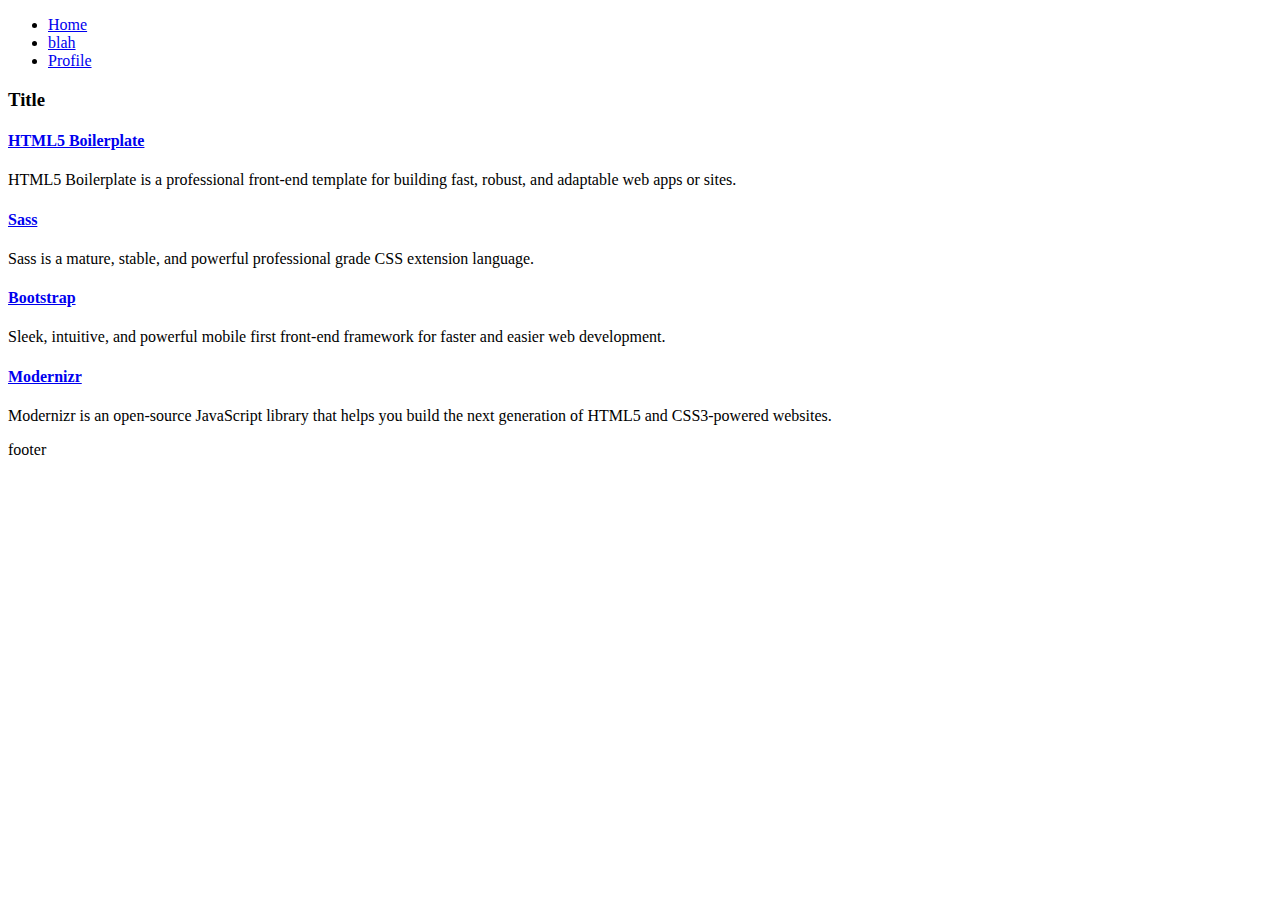
==== templates/index.html @ f4e63a5e "basic html bootstrap jquery template" ====
<!doctype html>
<html class="no-js" lang="">

<head>
    <meta charset="utf-8">
    <title>title</title>
    <meta name="description" content="">
    <meta name="viewport" content="width=device-width, initial-scale=1">
    <link href="https://maxcdn.bootstrapcdn.com/bootstrap/3.3.5/css/bootstrap.min.css" rel="stylesheet" integrity="sha256-MfvZlkHCEqatNoGiOXveE8FIwMzZg4W85qfrfIFBfYc= sha512-dTfge/zgoMYpP7QbHy4gWMEGsbsdZeCXz7irItjcC3sPUFtf0kuFbDz/ixG7ArTxmDjLXDmezHubeNikyKGVyQ==" crossorigin="anonymous">
    <link rel="stylesheet" href="styles/main.css">
    <style>

    </style>
</head>

<body>
    <template id="post">
    </template>
    <div class="container">
        <div class="header">
            <ul class="nav nav-pills pull-right">
                <li class="active"><a href="#">Home</a></li>
                <li><a href="#">blah</a></li>
                <li><a href="#">Profile</a></li>
            </ul>
            <h3 class="text-muted">Title</h3>
        </div>
        <!-- <div class="jumbotron">
        <h1>'Allo, 'Allo!</h1>
        <p class="lead">Always a pleasure scaffolding your apps.</p>
        <p><a class="btn btn-lg btn-success" href="#">Splendid! <span class="glyphicon glyphicon-ok"></span></a></p>
      </div> -->
        <div class="row marketing">
            <div class="col-lg-6">
                <h4><a href="https://html5boilerplate.com/">HTML5 Boilerplate</a></h4>
                <p>HTML5 Boilerplate is a professional front-end template for building fast, robust, and adaptable web apps or sites.</p>
                <h4><a href="http://libsass.org/">Sass</a></h4>
                <p>Sass is a mature, stable, and powerful professional grade CSS extension language.</p>
                <h4><a href="http://getbootstrap.com/">Bootstrap</a></h4>
                <p>Sleek, intuitive, and powerful mobile first front-end framework for faster and easier web development.</p>
                <h4><a href="http://modernizr.com/">Modernizr</a></h4>
                <p>Modernizr is an open-source JavaScript library that helps you build the next generation of HTML5 and CSS3-powered websites.</p>
            </div>
        </div>
        <div class="footer">
            <p><span class="glyphicon glyphicon-heart"></span> footer</p>
        </div>
    </div>

    <script src="https://code.jquery.com/jquery-2.1.4.min.js"></script>
    <script src="https://maxcdn.bootstrapcdn.com/bootstrap/3.3.5/js/bootstrap.min.js"></script>
    <script src="scripts/main.js"></script>
    <script>
    // App.initialize();
    </script>
</body>

</html>
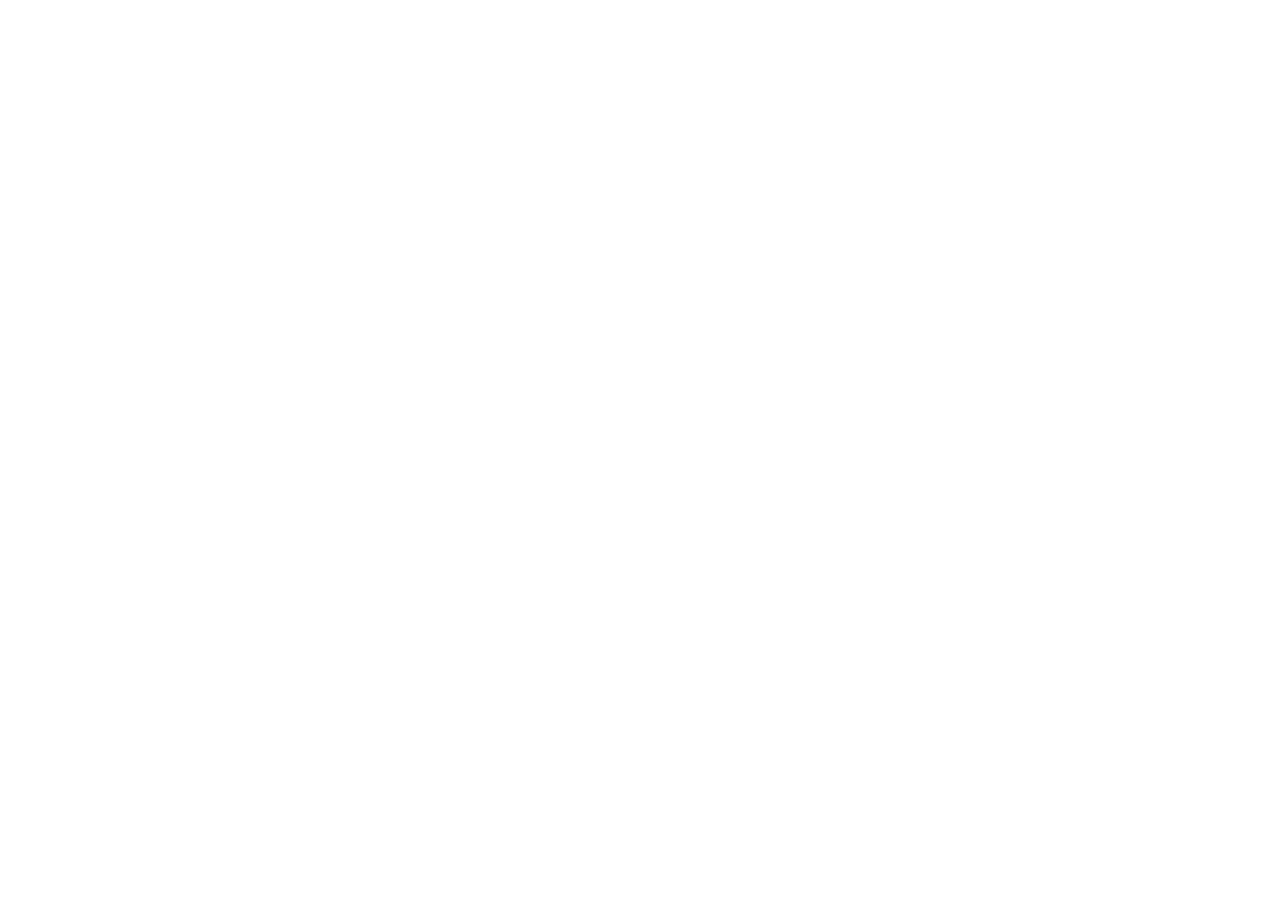
==== commit d5f0beed: "added more scaffolding" ====
--- a/templates/index.html
+++ b/templates/index.html
@@ -14,45 +14,59 @@
 </head>
 
 <body>
-    <template id="post">
-    </template>
-    <div class="container">
-        <div class="header">
-            <ul class="nav nav-pills pull-right">
-                <li class="active"><a href="#">Home</a></li>
-                <li><a href="#">blah</a></li>
-                <li><a href="#">Profile</a></li>
-            </ul>
-            <h3 class="text-muted">Title</h3>
+    <template id="item">
+        <div class="item">
+            <h3> <%-heading %> </h3>
+            <p>
+                <%- description %>
+            </p>
         </div>
-        <!-- <div class="jumbotron">
-        <h1>'Allo, 'Allo!</h1>
-        <p class="lead">Always a pleasure scaffolding your apps.</p>
-        <p><a class="btn btn-lg btn-success" href="#">Splendid! <span class="glyphicon glyphicon-ok"></span></a></p>
-      </div> -->
-        <div class="row marketing">
-            <div class="col-lg-6">
-                <h4><a href="https://html5boilerplate.com/">HTML5 Boilerplate</a></h4>
-                <p>HTML5 Boilerplate is a professional front-end template for building fast, robust, and adaptable web apps or sites.</p>
-                <h4><a href="http://libsass.org/">Sass</a></h4>
-                <p>Sass is a mature, stable, and powerful professional grade CSS extension language.</p>
-                <h4><a href="http://getbootstrap.com/">Bootstrap</a></h4>
-                <p>Sleek, intuitive, and powerful mobile first front-end framework for faster and easier web development.</p>
-                <h4><a href="http://modernizr.com/">Modernizr</a></h4>
-                <p>Modernizr is an open-source JavaScript library that helps you build the next generation of HTML5 and CSS3-powered websites.</p>
+        </temlate>
+        <div class="container">
+            <div class="header">
+                <ul class="nav nav-pills pull-right">
+                    <li class="active"><a href="#">Home</a></li>
+                    <li><a href="#">blah</a></li>
+                    <li><a href="#">Profile</a></li>
+                </ul>
+                <h3 class="text-muted">Title</h3>
+            </div>
+            <div class="container">
+                <div class="header">
+                    <ul class="nav nav-pills pull-right">
+                        <li class="active"><a href="#">Home</a></li>
+                        <li><a href="#about">About</a></li>
+                        <li><a href="#contact">Contact</a></li>
+                    </ul>
+                    <h3 class="text-muted">scaffold</h3>
+                </div>
+                <div class="items">
+                    <div class="item">
+                        <h3>'Allo, 'Allo!</h3>
+                        <p>Always a pleasure scaffolding your apps.</p>
+                    </div>
+                </div>
+                <div class="footer">
+                    <p><span class="glyphicon glyphicon-heart"></span> from the Yeoman team</p>
+                </div>
             </div>
         </div>
-        <div class="footer">
-            <p><span class="glyphicon glyphicon-heart"></span> footer</p>
-        </div>
-    </div>
+        <script src="https://code.jquery.com/jquery-2.1.4.min.js"></script>
+        <script src="https://maxcdn.bootstrapcdn.com/bootstrap/3.3.5/js/bootstrap.min.js"></script>
+        <script src="https://cdnjs.cloudflare.com/ajax/libs/underscore.js/1.8.3/underscore-min.js"></script>
+        <script src="https://cdnjs.cloudflare.com/ajax/libs/backbone.js/1.2.2/backbone-min.js"></script>
+        <script src="https://cdnjs.cloudflare.com/ajax/libs/backbone.marionette/2.4.2/backbone.marionette.min.js"></script>
+        <script>
+        $(function() {
+            app.start();
+            var compiled = _.template($('#item').html());
 
-    <script src="https://code.jquery.com/jquery-2.1.4.min.js"></script>
-    <script src="https://maxcdn.bootstrapcdn.com/bootstrap/3.3.5/js/bootstrap.min.js"></script>
-    <script src="scripts/main.js"></script>
-    <script>
-    // App.initialize();
-    </script>
+            $('.items').append(compiled({
+                heading: 'test',
+                description: 'blahblah'
+            }));
+        })
+        </script>
 </body>
 
 </html>
